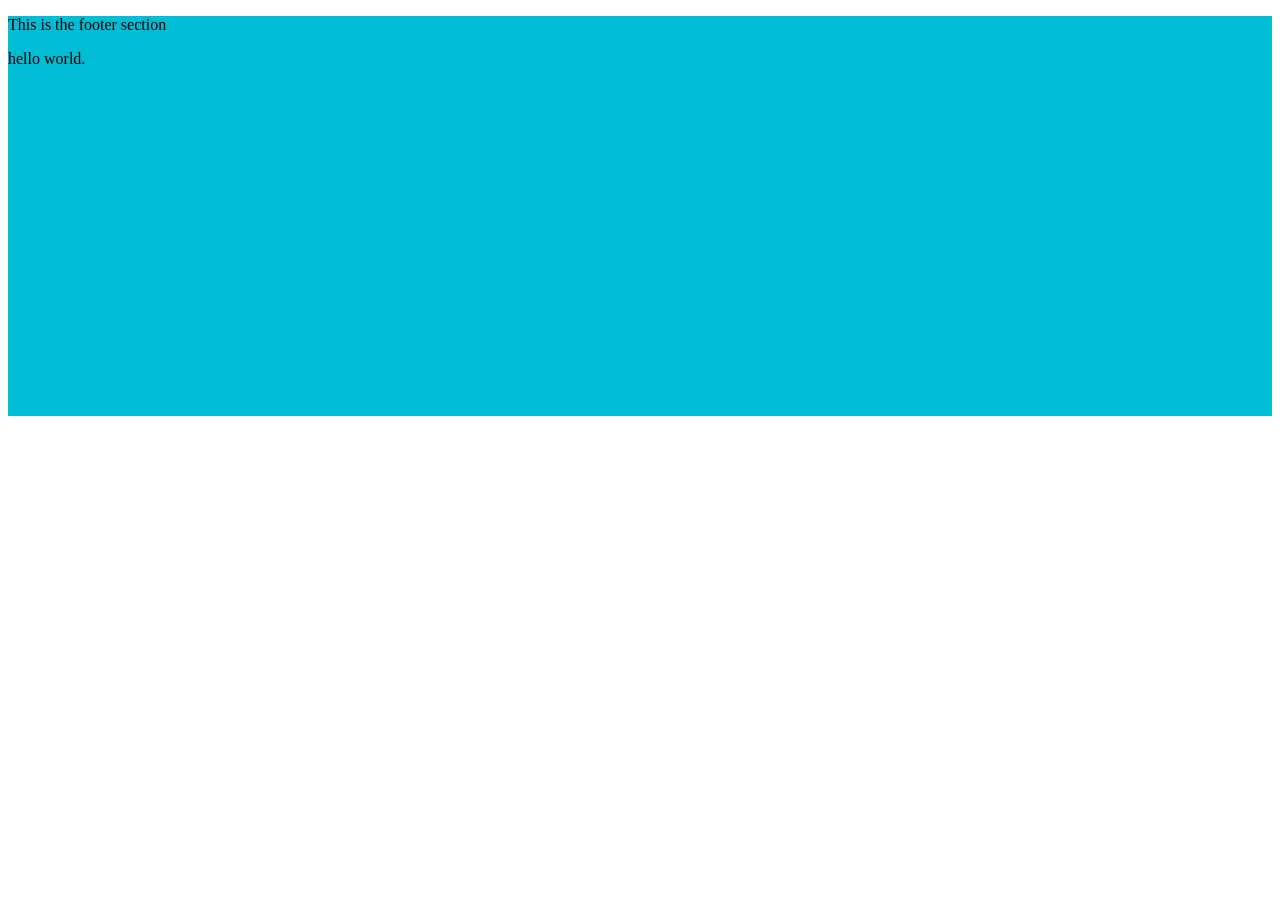
==== about.html @ a7e06de2 "wk3-class2" ====
<!DOCTYPE html>
<html lang="en">
<head>
    <meta charset="UTF-8">
    <title>About</title>
        <link rel="stylesheet" href="css/style.css">
    
</head>
<body>
    <footer>
        <p > This is the footer section</p>
    <p> hello world.</p>
</body>
</html>
---- css/style.css ----
footer {
            background-color: #00bcd4;
            height: 400px;
        }
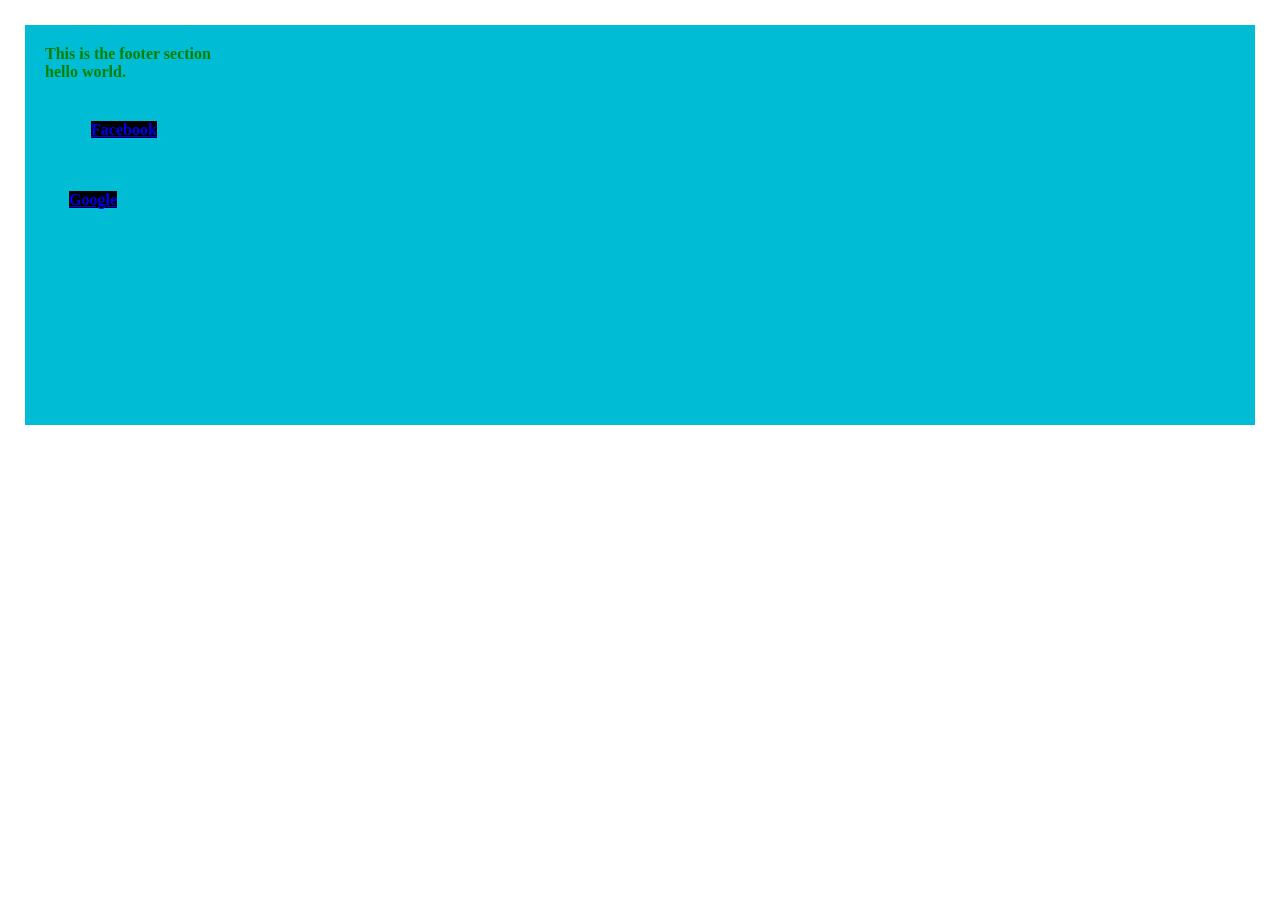
==== commit 780eff37: "wk4-class1" ====
--- a/about.html
+++ b/about.html
@@ -10,5 +10,12 @@
     <footer>
         <p > This is the footer section</p>
     <p> hello world.</p>
+    <div class="sara">
+    <a href="https://www.facebook.com" target="_blank" style="background-color: black;">Facebook</a>
+    </div>
+    <div class="tara">
+    <a href="https://www.google.com" target="_blank" style="background-color: black;">Google</a>
+    </div>
+    </footer>
 </body>
 </html>
--- a/css/style.css
+++ b/css/style.css
@@ -1,4 +1,26 @@
+
+/* CSS RESET */
+* {
+    margin: 0;
+    padding: 0;
+    box-sizing: border-box;
+}
+
 footer {
-            background-color: #00bcd4;
-            height: 400px;
-        }+    background-color: #00bcd4;
+    height: 400px;
+    font-weight: bold;
+    color: green;
+    padding: 20px;
+    margin: 25px;
+}
+
+.sara {
+    padding: 8px 16px 8px 14px;
+    margin: 32px;
+}
+
+.tara {
+    padding: 12px 24px;
+    
+}
